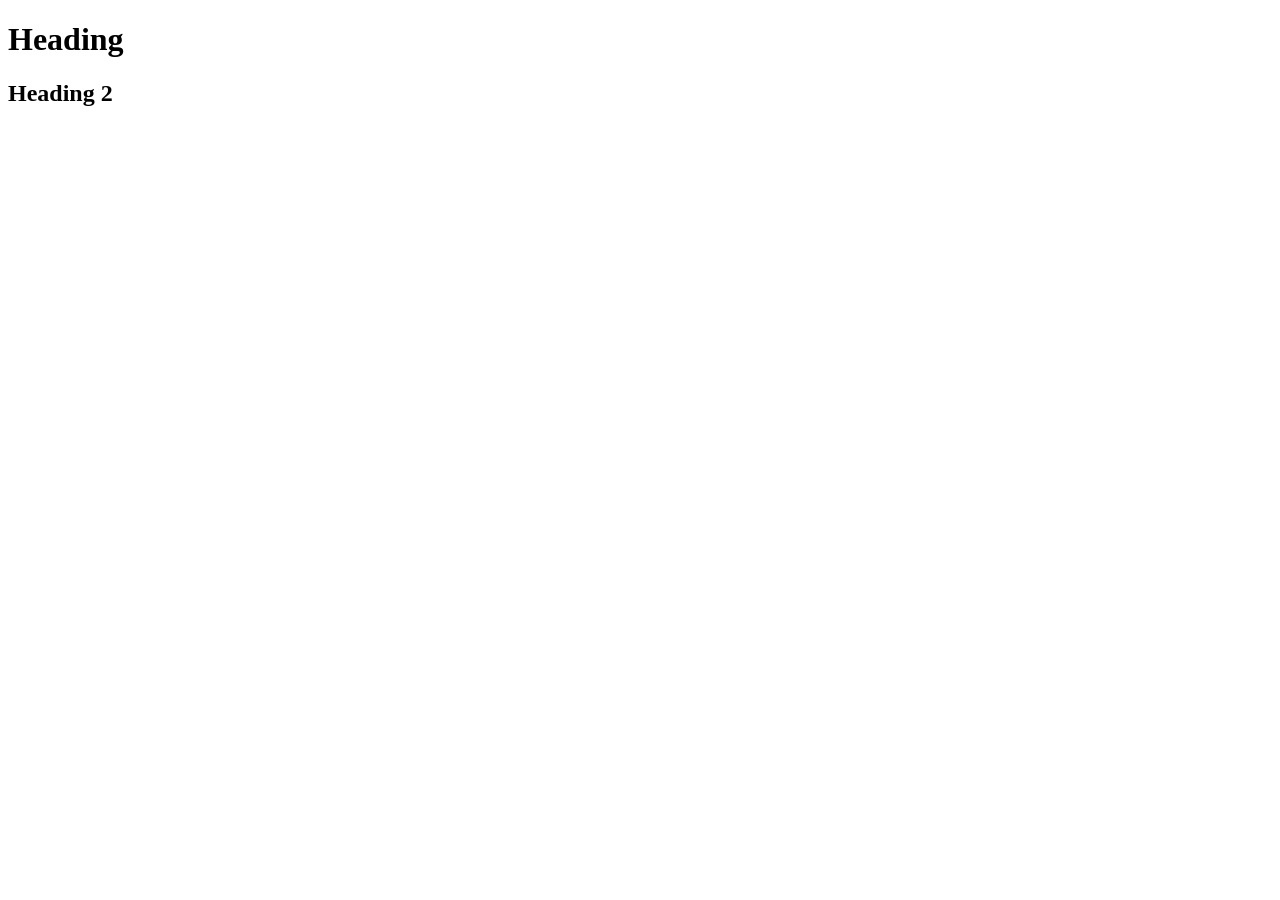
==== index.html @ bff70f94 "add h2 heading" ====
<!DOCTYPE html>
<html lang="en">
<head>
    <meta charset="UTF-8">
    <meta name="viewport" content="width=>, initial-scale=1.0">
    <title>Document</title>
</head>
<body>
    <H1>Heading</H1>
    <h2>Heading 2</h2>
    
</body>
</html>
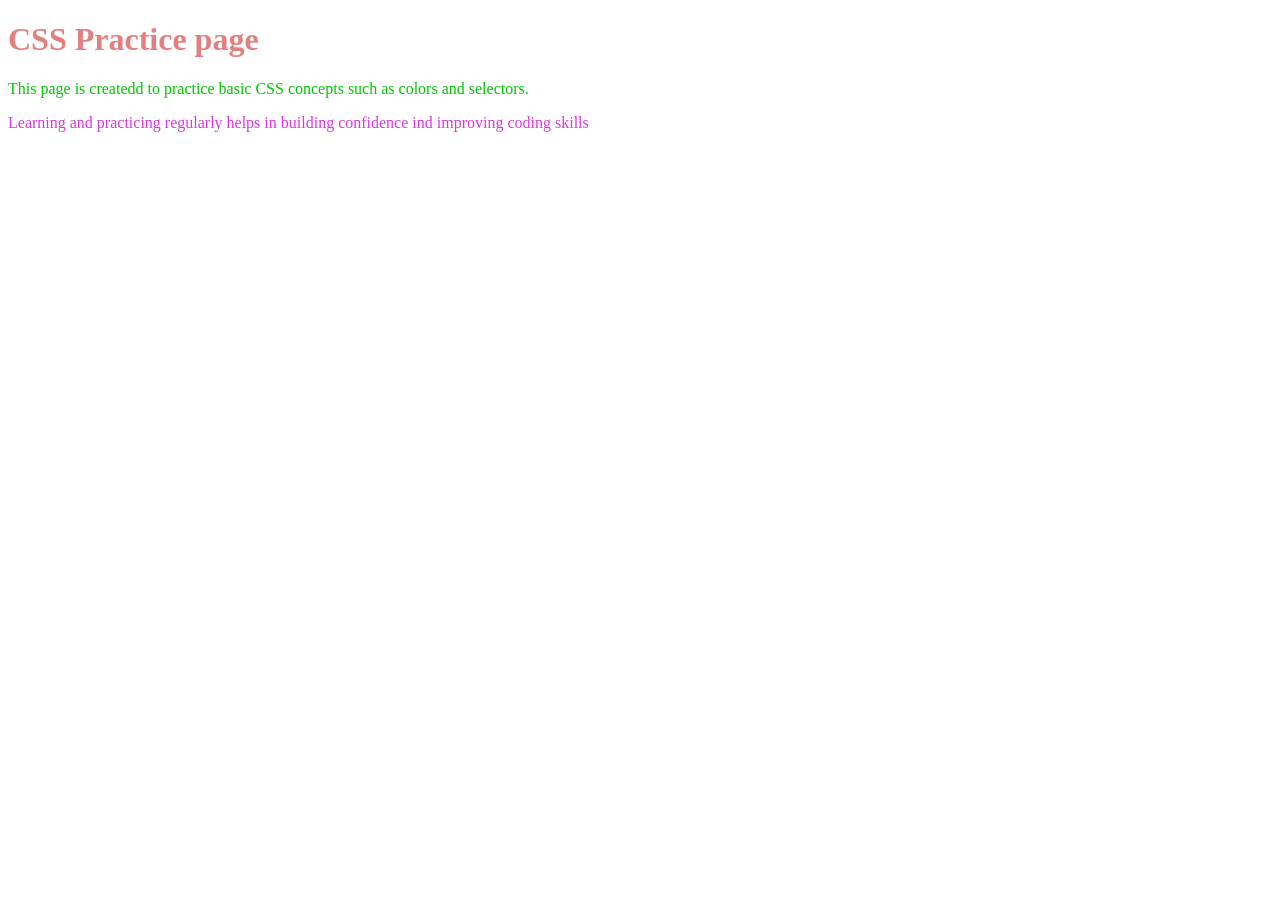
==== commit 5d8eebf6: "Added Day 4 CSS Practice Page" ====
--- a/index.html
+++ b/index.html
@@ -2,12 +2,15 @@
 <html lang="en">
 <head>
     <meta charset="UTF-8">
-    <meta name="viewport" content="width=>, initial-scale=1.0">
+    <meta name="viewport" content="width=device-width, initial-scale=1.0">
     <title>Document</title>
+    <link rel="stylesheet" type="text/css" href="style.css">
 </head>
 <body>
-    <H1>Heading</H1>
-    <h2>Heading 2</h2>
-    
+    <h1 style="color:rgb(200,0,0,0.5)">CSS Practice page</h1>
+
+    <p id="p">This page is createdd to practice basic CSS concepts such as colors and selectors.</p>
+
+    <p class="purple-text">Learning and practicing regularly helps in building confidence ind improving coding skills</p>    
 </body>
 </html>
--- a/style.css
+++ b/style.css
@@ -0,0 +1,7 @@
+#p{
+    color:rgb(0,200,0)
+}
+
+.purple-text{
+    color:#da37de
+}
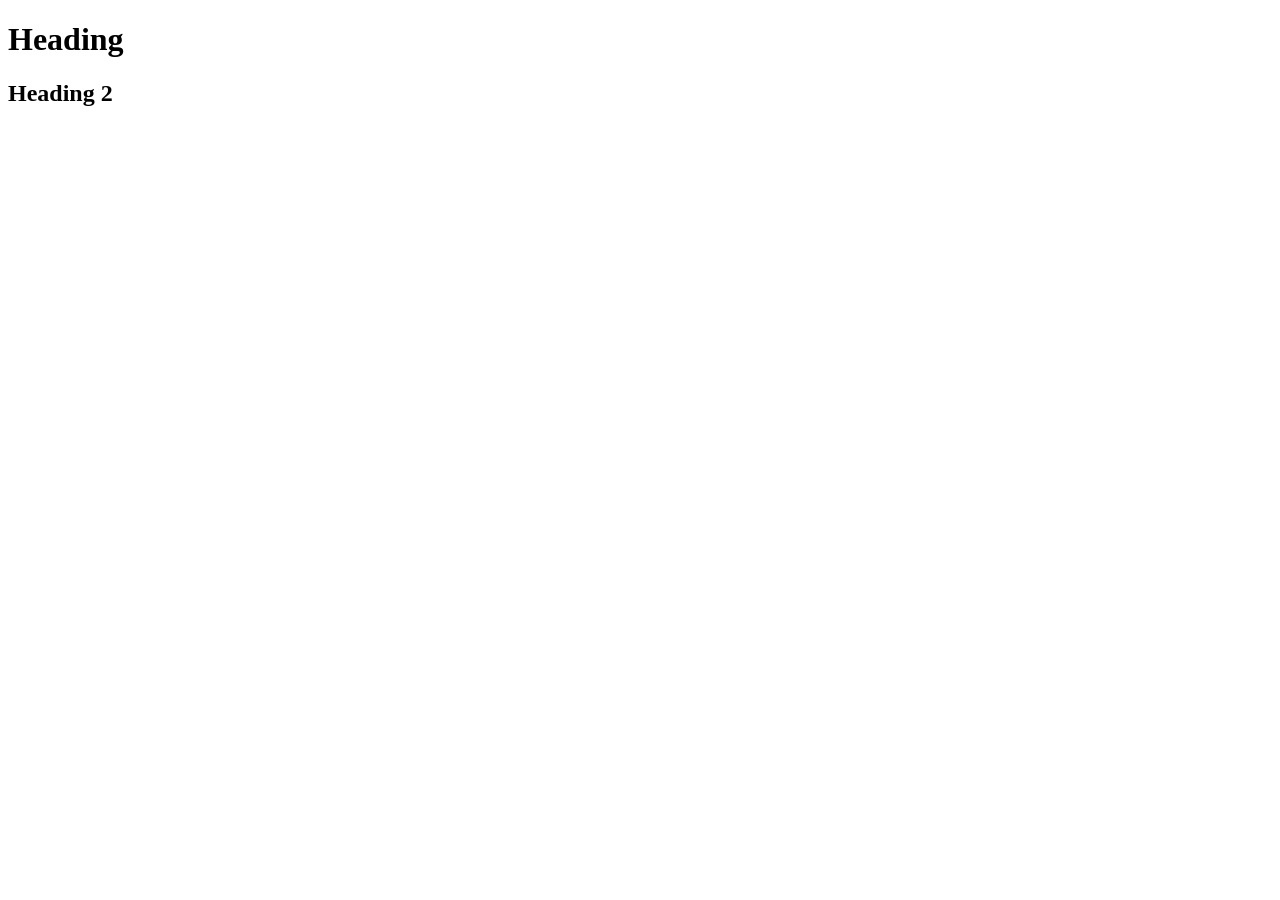
==== commit ecb9fa61: "third commit" ====
--- a/index.html
+++ b/index.html
@@ -2,15 +2,12 @@
 <html lang="en">
 <head>
     <meta charset="UTF-8">
-    <meta name="viewport" content="width=device-width, initial-scale=1.0">
+    <meta name="viewport" content="width=>, initial-scale=1.0">
     <title>Document</title>
-    <link rel="stylesheet" type="text/css" href="style.css">
 </head>
 <body>
-    <h1 style="color:rgb(200,0,0,0.5)">CSS Practice page</h1>
-
-    <p id="p">This page is createdd to practice basic CSS concepts such as colors and selectors.</p>
-
-    <p class="purple-text">Learning and practicing regularly helps in building confidence ind improving coding skills</p>    
+    <H1>Heading</H1>
+    <h2>Heading 2</h2>
+    
 </body>
 </html>
